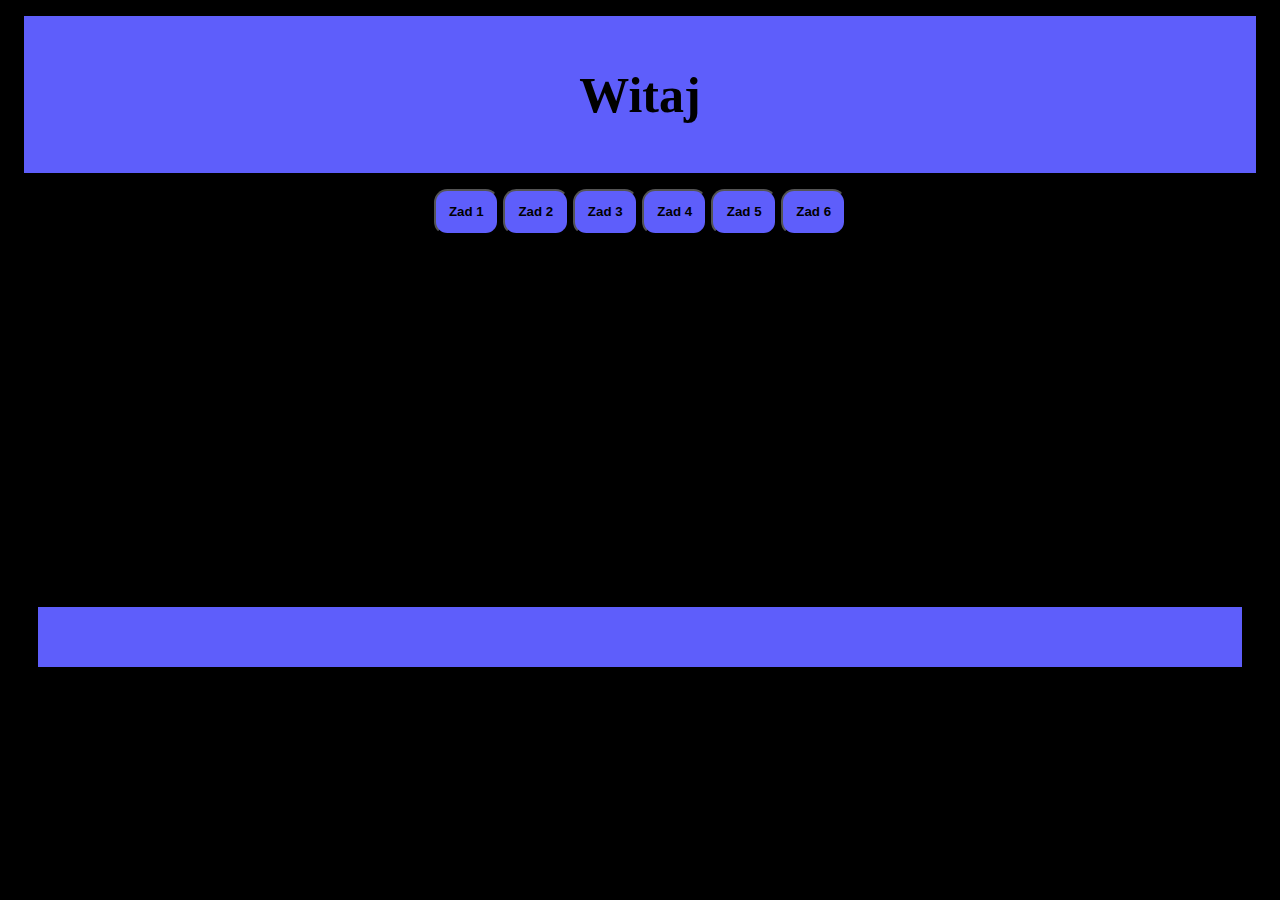
==== strona.html @ 1b74e5ba "Add files via upload" ====
<!DOCTYPE html>
<html lang="en">
<head>
    <meta charset="UTF-8">
    <meta http-equiv="X-UA-Compatible" content="IE=edge">
    <meta name="viewport" content="width=device-width, initial-scale=1.0">
    <title>Main Site</title>
    <link rel="stylesheet" href="style.css">
</head>
<body>
    <div>
        <h1 style="text-align:center;">
            Witaj
        </h1>
    </div>

    <button onclick="zad1()">
        Zad 1
    </button>

    <button onclick="zad2()">
        Zad 2
    </button>


    <button onclick="zad3()">
        Zad 3
    </button>

    <button onclick="zad4()">
        Zad 4
    </button>

    <button onclick="zad5()">
        Zad 5
    </button>

    <button onclick="zad6()">
        Zad 6
    </button>

<br><br><br><br><br><br><br><br><br><br><br><br><br><br><br><br><br><br><br><br>
    <div id="box"><!-- Pudełko -->
        
    </div>

    <script src="script.js"></script>
</body>
</html>
---- style.css ----
html, body {
    background-color: black;
    color: white;
    text-align: center;
}

div {
    padding: 1em;
    margin: 1em;
    background-color: rgb(94, 94, 251);
    color: black;
}

#box {
    font-weight: 900;
    font-size: 30px;
}

h1 {
    font-size: 50px;
    padding: 0 -1em;
}

button {
    background-color:rgb(94, 94, 251);
    padding: 1em;
    font-weight: 700;
    border-radius: 1em;
}

button:hover {
    background-color:rgb(141, 141, 225);
    color:white;
}
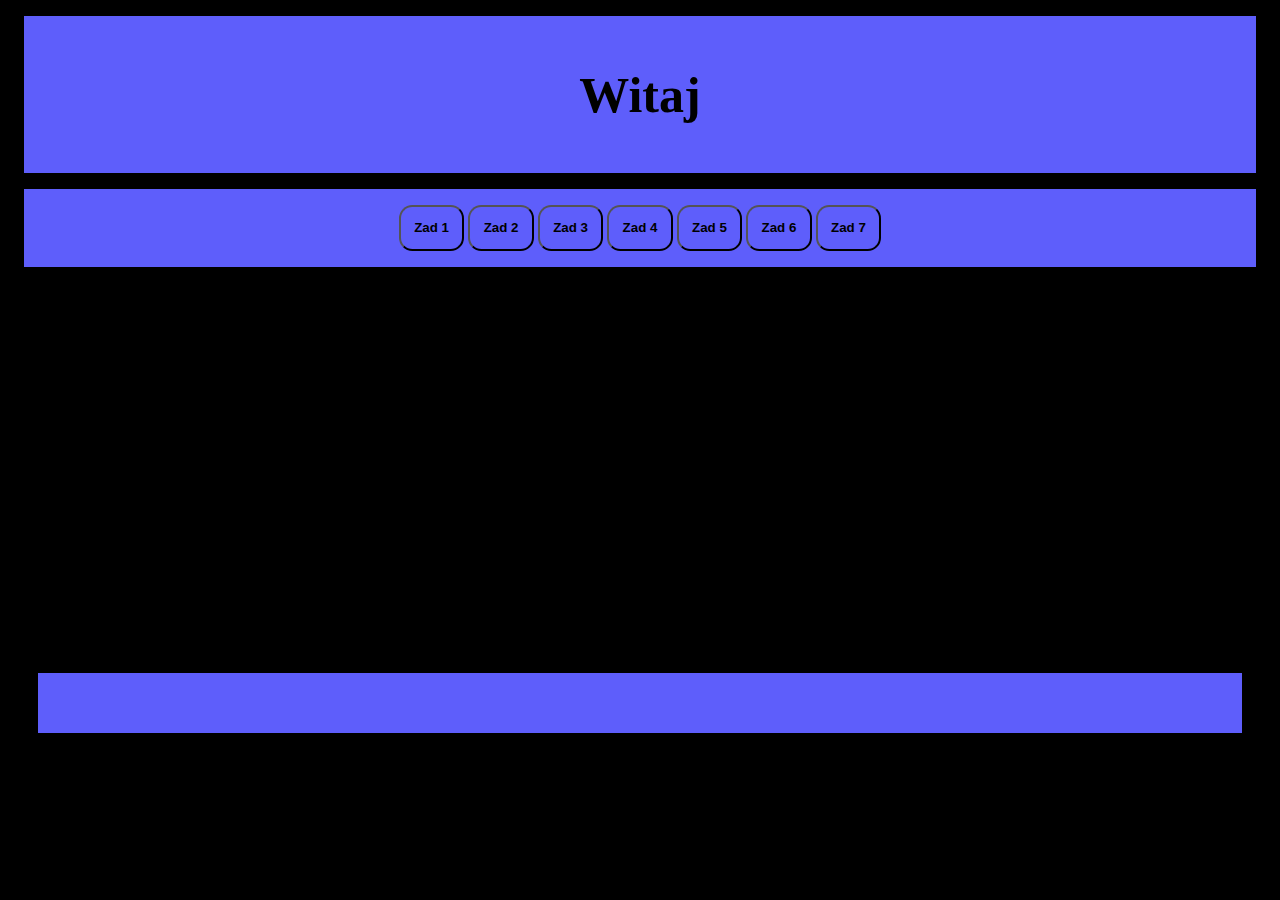
==== commit 4c6d25fd: "Add files via upload" ====
--- a/strona.html
+++ b/strona.html
@@ -14,30 +14,36 @@
         </h1>
     </div>
 
-    <button onclick="zad1()">
-        Zad 1
-    </button>
-
-    <button onclick="zad2()">
-        Zad 2
-    </button>
-
-
-    <button onclick="zad3()">
-        Zad 3
-    </button>
-
-    <button onclick="zad4()">
-        Zad 4
-    </button>
-
-    <button onclick="zad5()">
-        Zad 5
-    </button>
-
-    <button onclick="zad6()">
-        Zad 6
-    </button>
+    <div id="box1">
+        <button onclick="zad1()">
+            Zad 1
+        </button>
+    
+        <button onclick="zad2()">
+            Zad 2
+        </button>
+    
+    
+        <button onclick="zad3()">
+            Zad 3
+        </button>
+    
+        <button onclick="zad4()">
+            Zad 4
+        </button>
+    
+        <button onclick="zad5()">
+            Zad 5
+        </button>
+    
+        <button onclick="zad6()">
+            Zad 6
+        </button>
+    
+        <button onclick="zad7()">
+            Zad 7
+        </button>
+    </div>
 
 <br><br><br><br><br><br><br><br><br><br><br><br><br><br><br><br><br><br><br><br>
     <div id="box"><!-- Pudełko -->
